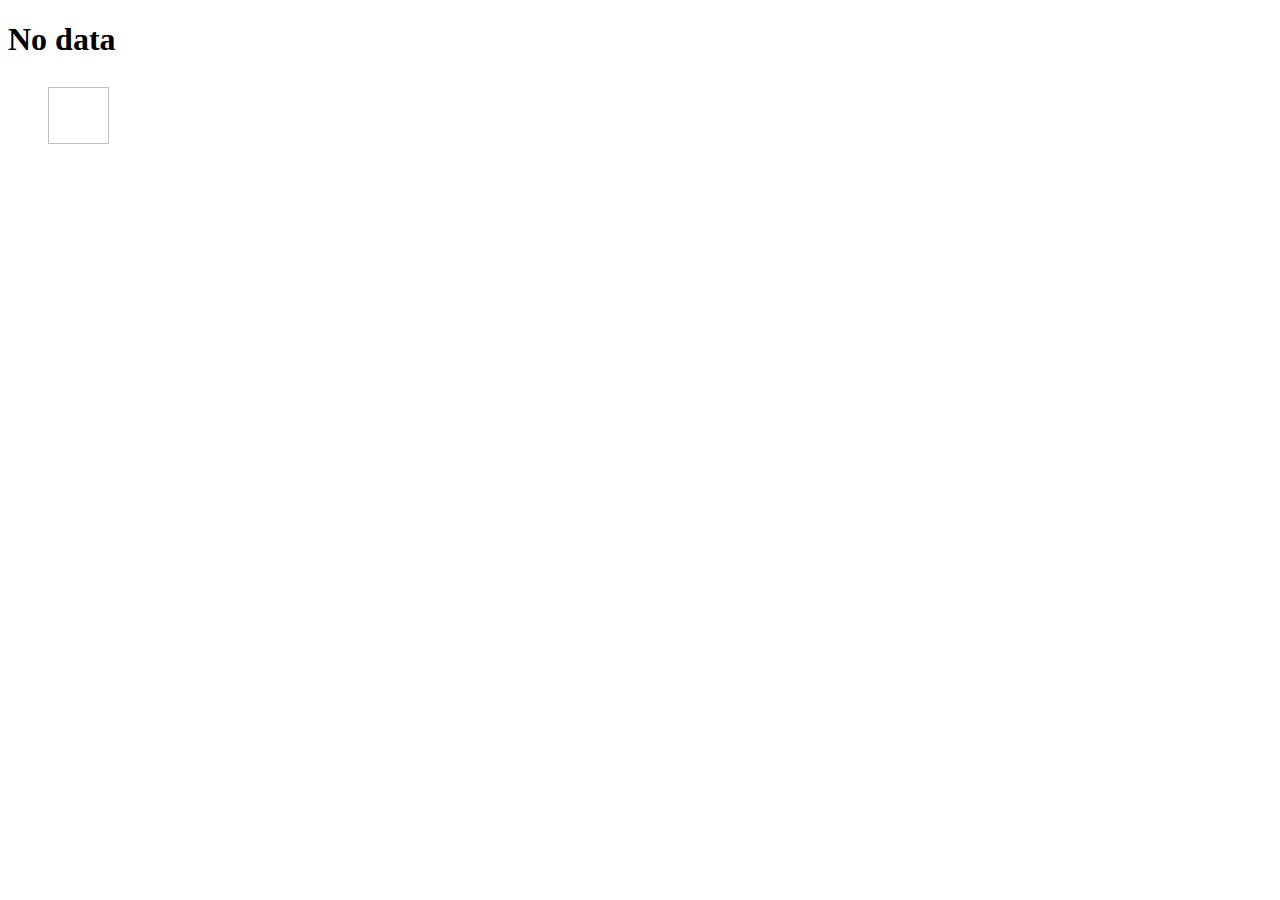
==== src/main/resources/templates/categories/index.html @ 799ccc22 "add some stuff" ====
<!DOCTYPE html>
<html lang="en" xmlns:="http://www.w3.org/1999/xhtml"
      xmlns:th="http://www.thymeleaf.org">
<head>
    <meta charset="UTF-8">
    <title>Home Page</title>
    <!--Call fragment-->
    <th:block th:replace="fragment/style :: style"></th:block>
</head>
<body>
<div class="container-fluid">
    <!--/.Navbar -->
    <div id="navbar-replace">
        <th:block th:include="fragment/navbar :: navbar-dropdown"></th:block>
    </div>
    <!--'<i class='far fa-2x fa-plus-square'></i> ' +-->
    <div class="card">
        <div class="card-header">
            <a th:href="@{/article/create}" class="btn btn-light-dark text-white" th:utext="#{article.add_new}"></a>
            <a class="btn btn-light-dark text-white float-right" id="btn-change-navbar"
               th:text="#{btn.navbar-dropdown}"></a>
        </div>
        <div class="card-body">
            <div th:if="${#lists.size(articles) == 0}">
                <h1>No data</h1>
            </div>
            <div th:unless="${#lists.size(articles) == 0}">
                <table class="table table-striped">
                    <thead class="thead-dark">
                    <tr>
                        <th th:text="#{article.identifier}"></th>
                        <th th:text="#{article.title}"></th>
                        <th th:text="#{article.author}"></th>
                        <th th:text="#{article.description}"></th>
                        <th th:text="#{article.thumbnail}"></th>
                        <th th:text="#{article.action}"></th>
                    </tr>
                    </thead>
                    <tbody>
                    <tr th:each="article, articleStt : ${articles}">
                        <td class="td-center" th:text="${article.id}"></td>
                        <td class="td-center" th:text="${article.title}"></td>
                        <td class="td-center" th:text="${article.author}"></td>
                        <td class="td-center custom-text" th:text="${article.description}"></td>
                        <td>
                            <img class="img-thumbnail" style="width: 61px; height: 57px; margin-left: 1.3rem;"
                                 th:src="${article.image eq null} ? '/img/sample.jpg' : '/img/' + ${article.image}">
                        </td>
                        <td class="td-center">
                            <a th:href="@{/article/show/{id}(id=${article.id})}" data-toggle="tooltip"
                               data-placement="top"
                               title="View" th:attr="data-id=${article.id}"><i
                                    class="far fa-1x-custom fa-eye text-warning"></i></a>
                            <a th:href="@{/article/edit/{id}(id=${article.id})}" data-toggle="tooltip"
                               data-placement="top"
                               title="Edit" th:attr="data-id=${article.id}"><i
                                    class="far fa-1x-custom text-primary fa-edit"></i></a>
                            <form th:action="@{/article/{id}(id=${article.id})}" th:method="delete"
                                  style="display: inline">
                                <a data-toggle="tooltip" data-placement="top"
                                   title="delete" class="delete" th:attr="data-id=${article.id}"><i
                                        class="far fa-1x-custom text-danger fa-trash-alt"></i></a>
                            </form>
                        </td>

                    </tr>

                    </tbody>
                </table>
                <th:block th:replace="fragment/pagination :: pagination"></th:block>
            </div>
        </div>
        <div class="card-footer">
            <p class="h5" th:text="#{article.total_articles(''+${totalRecord})}"></p>
        </div>
    </div>


</div>
<div th:replace="/fragment/footer"></div>
<th:block th:replace="fragment/script"></th:block>
</body>
</html>
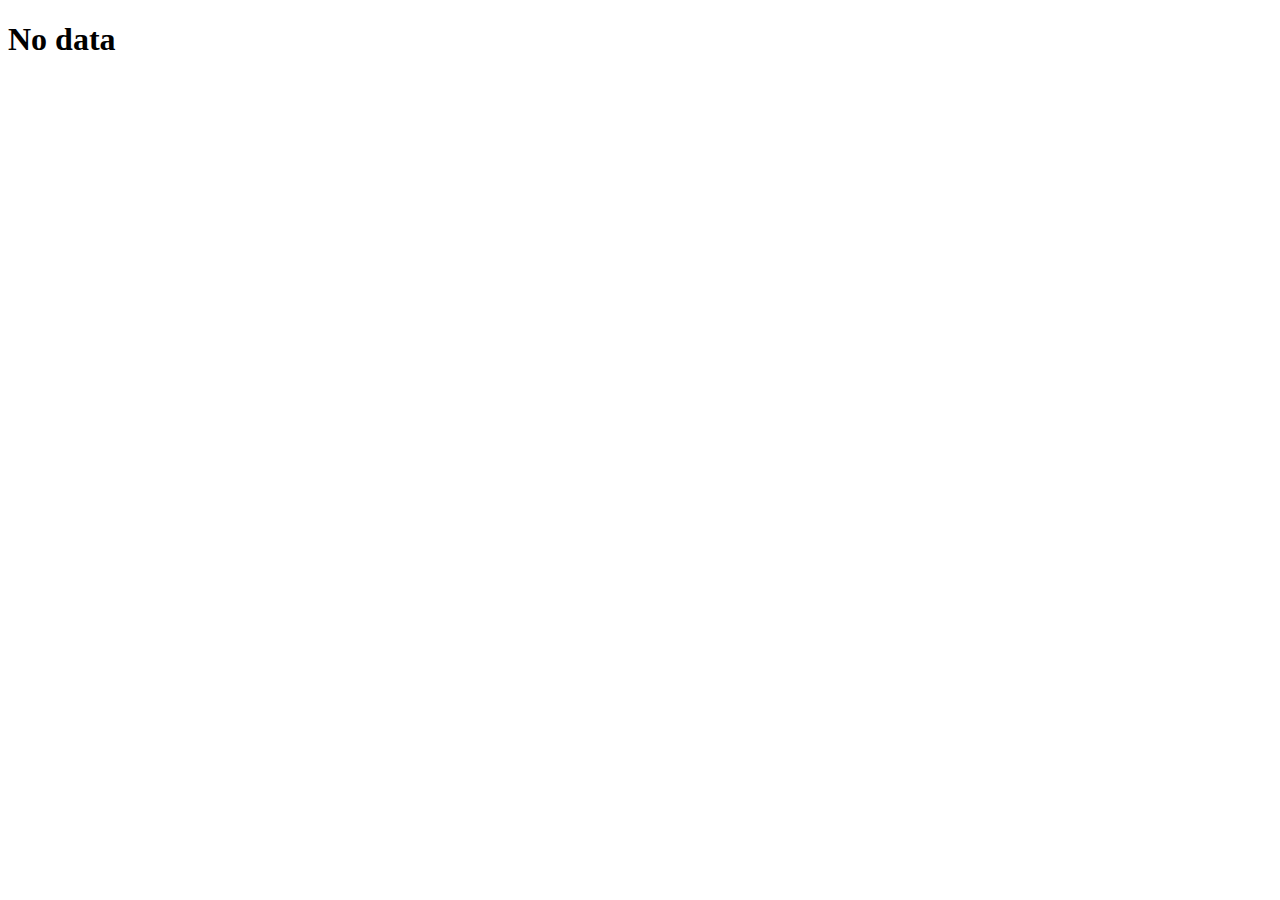
==== commit 6ac0252f: "add category feature" ====
--- a/src/main/resources/templates/categories/index.html
+++ b/src/main/resources/templates/categories/index.html
@@ -16,49 +16,40 @@
     <!--'<i class='far fa-2x fa-plus-square'></i> ' +-->
     <div class="card">
         <div class="card-header">
-            <a th:href="@{/article/create}" class="btn btn-light-dark text-white" th:utext="#{article.add_new}"></a>
+            <a th:href="@{/category/create}" class="btn btn-light-dark text-white" th:utext="#{category.add_new}"></a>
             <a class="btn btn-light-dark text-white float-right" id="btn-change-navbar"
                th:text="#{btn.navbar-dropdown}"></a>
         </div>
         <div class="card-body">
-            <div th:if="${#lists.size(articles) == 0}">
+            <div th:if="${#lists.size(categories) == 0}">
                 <h1>No data</h1>
             </div>
-            <div th:unless="${#lists.size(articles) == 0}">
+            <div th:unless="${#lists.size(categories) == 0}">
                 <table class="table table-striped">
                     <thead class="thead-dark">
                     <tr>
                         <th th:text="#{article.identifier}"></th>
-                        <th th:text="#{article.title}"></th>
-                        <th th:text="#{article.author}"></th>
-                        <th th:text="#{article.description}"></th>
-                        <th th:text="#{article.thumbnail}"></th>
+                        <th th:text="#{category.name}"></th>
                         <th th:text="#{article.action}"></th>
                     </tr>
                     </thead>
                     <tbody>
-                    <tr th:each="article, articleStt : ${articles}">
-                        <td class="td-center" th:text="${article.id}"></td>
-                        <td class="td-center" th:text="${article.title}"></td>
-                        <td class="td-center" th:text="${article.author}"></td>
-                        <td class="td-center custom-text" th:text="${article.description}"></td>
-                        <td>
-                            <img class="img-thumbnail" style="width: 61px; height: 57px; margin-left: 1.3rem;"
-                                 th:src="${article.image eq null} ? '/img/sample.jpg' : '/img/' + ${article.image}">
-                        </td>
+                    <tr th:each="category, categoryStt : ${categories}">
+                        <td class="td-center" th:text="${category.id}"></td>
+                        <td class="td-center" th:text="${category.name}"></td>
                         <td class="td-center">
-                            <a th:href="@{/article/show/{id}(id=${article.id})}" data-toggle="tooltip"
+                            <!--<a th:href="@{/category/show/{id}(id=${category.id})}" data-toggle="tooltip"-->
+                               <!--data-placement="top"-->
+                               <!--title="View" th:attr="data-id=${category.id}"><i-->
+                                    <!--class="far fa-1x-custom fa-eye text-warning"></i></a>-->
+                            <a th:href="@{/category/edit/{id}(id=${category.id})}" data-toggle="tooltip"
                                data-placement="top"
-                               title="View" th:attr="data-id=${article.id}"><i
-                                    class="far fa-1x-custom fa-eye text-warning"></i></a>
-                            <a th:href="@{/article/edit/{id}(id=${article.id})}" data-toggle="tooltip"
-                               data-placement="top"
-                               title="Edit" th:attr="data-id=${article.id}"><i
+                               title="Edit" th:attr="data-id=${category.id}"><i
                                     class="far fa-1x-custom text-primary fa-edit"></i></a>
-                            <form th:action="@{/article/{id}(id=${article.id})}" th:method="delete"
+                            <form th:action="@{/category/{id}(id=${category.id})}" th:method="delete"
                                   style="display: inline">
                                 <a data-toggle="tooltip" data-placement="top"
-                                   title="delete" class="delete" th:attr="data-id=${article.id}"><i
+                                   title="delete" class="delete" th:attr="data-id=${category.id}"><i
                                         class="far fa-1x-custom text-danger fa-trash-alt"></i></a>
                             </form>
                         </td>
@@ -67,11 +58,11 @@
 
                     </tbody>
                 </table>
-                <th:block th:replace="fragment/pagination :: pagination"></th:block>
+                <!--<th:block th:replace="fragment/pagination :: pagination"></th:block>-->
             </div>
         </div>
         <div class="card-footer">
-            <p class="h5" th:text="#{article.total_articles(''+${totalRecord})}"></p>
+            <p class="h5" th:text="#{category.total(''+${#lists.size(categories)})}"></p>
         </div>
     </div>
 
